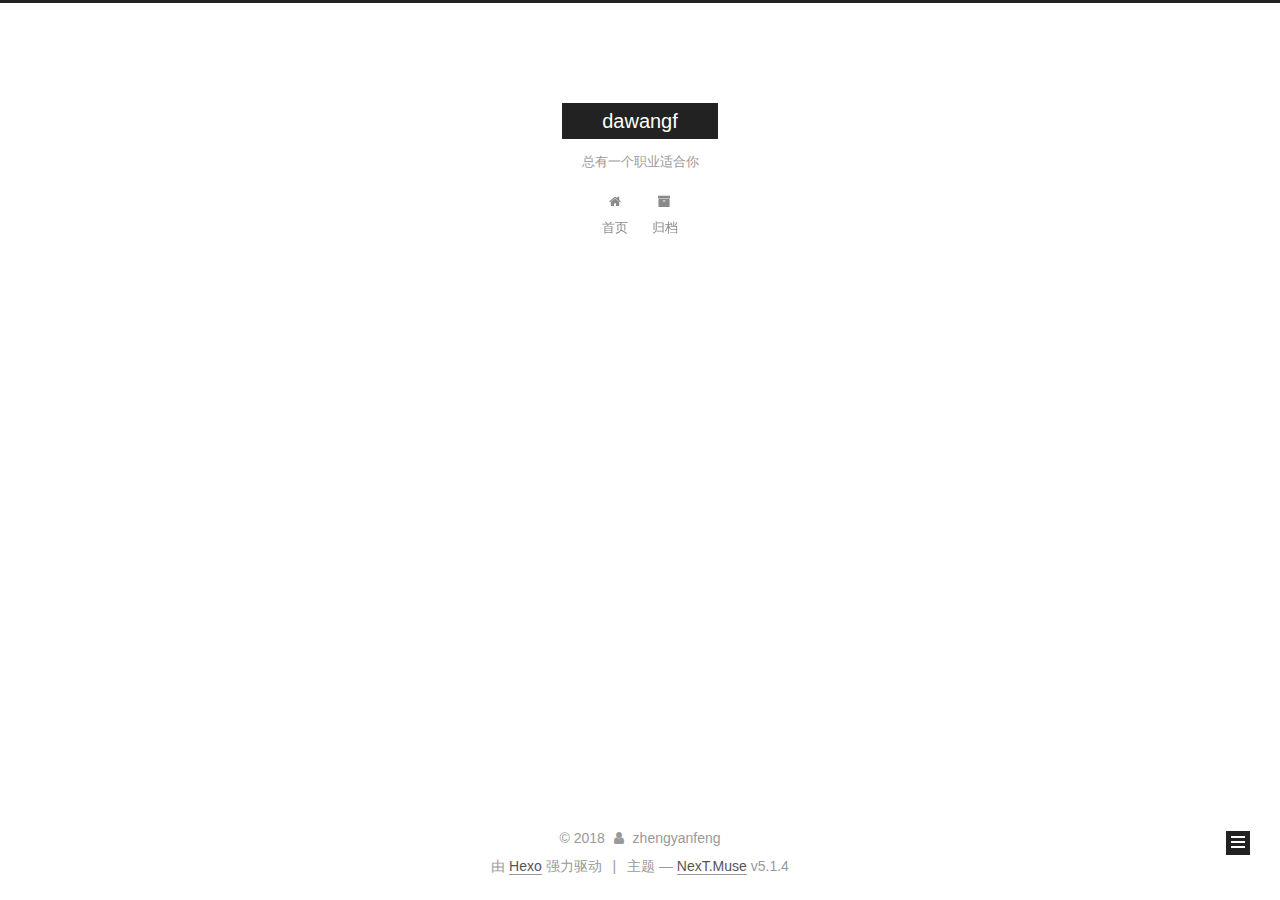
==== index.html @ aaf3fced "Site updated: 2018-02-04 00:00:07" ====
<!DOCTYPE html>



  


<html class="theme-next muse use-motion" lang="zh-Hans">
<head>
  <meta charset="UTF-8"/>
<meta http-equiv="X-UA-Compatible" content="IE=edge" />
<meta name="viewport" content="width=device-width, initial-scale=1, maximum-scale=1"/>
<meta name="theme-color" content="#222">









<meta http-equiv="Cache-Control" content="no-transform" />
<meta http-equiv="Cache-Control" content="no-siteapp" />
















  
  
  <link href="/lib/fancybox/source/jquery.fancybox.css?v=2.1.5" rel="stylesheet" type="text/css" />







<link href="/lib/font-awesome/css/font-awesome.min.css?v=4.6.2" rel="stylesheet" type="text/css" />

<link href="/css/main.css?v=5.1.4" rel="stylesheet" type="text/css" />


  <link rel="apple-touch-icon" sizes="180x180" href="/images/apple-touch-icon-next.png?v=5.1.4">


  <link rel="icon" type="image/png" sizes="32x32" href="/images/favicon-32x32-next.png?v=5.1.4">


  <link rel="icon" type="image/png" sizes="16x16" href="/images/favicon-16x16-next.png?v=5.1.4">


  <link rel="mask-icon" href="/images/logo.svg?v=5.1.4" color="#222">





  <meta name="keywords" content="大王博客, NexT" />










<meta name="description" content="技术和生活，密不可分">
<meta property="og:type" content="website">
<meta property="og:title" content="dawangf">
<meta property="og:url" content="http://yoursite.com/index.html">
<meta property="og:site_name" content="dawangf">
<meta property="og:description" content="技术和生活，密不可分">
<meta property="og:locale" content="zh-Hans">
<meta name="twitter:card" content="summary">
<meta name="twitter:title" content="dawangf">
<meta name="twitter:description" content="技术和生活，密不可分">



<script type="text/javascript" id="hexo.configurations">
  var NexT = window.NexT || {};
  var CONFIG = {
    root: '/',
    scheme: 'Muse',
    version: '5.1.4',
    sidebar: {"position":"left","display":"post","offset":12,"b2t":false,"scrollpercent":false,"onmobile":false},
    fancybox: true,
    tabs: true,
    motion: {"enable":true,"async":false,"transition":{"post_block":"fadeIn","post_header":"slideDownIn","post_body":"slideDownIn","coll_header":"slideLeftIn","sidebar":"slideUpIn"}},
    duoshuo: {
      userId: '0',
      author: '博主'
    },
    algolia: {
      applicationID: '',
      apiKey: '',
      indexName: '',
      hits: {"per_page":10},
      labels: {"input_placeholder":"Search for Posts","hits_empty":"We didn't find any results for the search: ${query}","hits_stats":"${hits} results found in ${time} ms"}
    }
  };
</script>



  <link rel="canonical" href="http://yoursite.com/"/>





  <title>dawangf</title>
  








</head>

<body itemscope itemtype="http://schema.org/WebPage" lang="zh-Hans">

  
  
    
  

  <div class="container sidebar-position-left 
  page-home">
    <div class="headband"></div>

    <header id="header" class="header" itemscope itemtype="http://schema.org/WPHeader">
      <div class="header-inner"><div class="site-brand-wrapper">
  <div class="site-meta ">
    

    <div class="custom-logo-site-title">
      <a href="/"  class="brand" rel="start">
        <span class="logo-line-before"><i></i></span>
        <span class="site-title">dawangf</span>
        <span class="logo-line-after"><i></i></span>
      </a>
    </div>
      
        <p class="site-subtitle">总有一个职业适合你</p>
      
  </div>

  <div class="site-nav-toggle">
    <button>
      <span class="btn-bar"></span>
      <span class="btn-bar"></span>
      <span class="btn-bar"></span>
    </button>
  </div>
</div>

<nav class="site-nav">
  

  
    <ul id="menu" class="menu">
      
        
        <li class="menu-item menu-item-home">
          <a href="/" rel="section">
            
              <i class="menu-item-icon fa fa-fw fa-home"></i> <br />
            
            首页
          </a>
        </li>
      
        
        <li class="menu-item menu-item-archives">
          <a href="/archives/" rel="section">
            
              <i class="menu-item-icon fa fa-fw fa-archive"></i> <br />
            
            归档
          </a>
        </li>
      

      
    </ul>
  

  
</nav>



 </div>
    </header>

    <main id="main" class="main">
      <div class="main-inner">
        <div class="content-wrap">
          <div id="content" class="content">
            
  <section id="posts" class="posts-expand">
    
      

  

  
  
  

  <article class="post post-type-normal" itemscope itemtype="http://schema.org/Article">
  
  
  
  <div class="post-block">
    <link itemprop="mainEntityOfPage" href="http://yoursite.com/2018/02/03/first/">

    <span hidden itemprop="author" itemscope itemtype="http://schema.org/Person">
      <meta itemprop="name" content="zhengyanfeng">
      <meta itemprop="description" content="">
      <meta itemprop="image" content="/images/avatar.gif">
    </span>

    <span hidden itemprop="publisher" itemscope itemtype="http://schema.org/Organization">
      <meta itemprop="name" content="dawangf">
    </span>

    
      <header class="post-header">

        
        
          <h1 class="post-title" itemprop="name headline">
                
                <a class="post-title-link" href="/2018/02/03/first/" itemprop="url">first</a></h1>
        

        <div class="post-meta">
          <span class="post-time">
            
              <span class="post-meta-item-icon">
                <i class="fa fa-calendar-o"></i>
              </span>
              
                <span class="post-meta-item-text">发表于</span>
              
              <time title="创建于" itemprop="dateCreated datePublished" datetime="2018-02-03T23:51:57+08:00">
                2018-02-03
              </time>
            

            

            
          </span>

          

          
            
          

          
          

          

          

          

        </div>
      </header>
    

    
    
    
    <div class="post-body" itemprop="articleBody">

      
      

      
        
          
            <p>####我的第一篇文章</p>
<p>##这是一个好的开始，今天终于搭建完成了hexo</p>

          
        
      
    </div>
    
    
    

    

    

    

    <footer class="post-footer">
      

      

      

      
      
        <div class="post-eof"></div>
      
    </footer>
  </div>
  
  
  
  </article>


    
  </section>

  


          </div>
          


          

        </div>
        
          
  
  <div class="sidebar-toggle">
    <div class="sidebar-toggle-line-wrap">
      <span class="sidebar-toggle-line sidebar-toggle-line-first"></span>
      <span class="sidebar-toggle-line sidebar-toggle-line-middle"></span>
      <span class="sidebar-toggle-line sidebar-toggle-line-last"></span>
    </div>
  </div>

  <aside id="sidebar" class="sidebar">
    
    <div class="sidebar-inner">

      

      

      <section class="site-overview-wrap sidebar-panel sidebar-panel-active">
        <div class="site-overview">
          <div class="site-author motion-element" itemprop="author" itemscope itemtype="http://schema.org/Person">
            
              <p class="site-author-name" itemprop="name">zhengyanfeng</p>
              <p class="site-description motion-element" itemprop="description">技术和生活，密不可分</p>
          </div>

          <nav class="site-state motion-element">

            
              <div class="site-state-item site-state-posts">
              
                <a href="/archives/">
              
                  <span class="site-state-item-count">1</span>
                  <span class="site-state-item-name">日志</span>
                </a>
              </div>
            

            

            

          </nav>

          

          

          
          

          
          

          

        </div>
      </section>

      

      

    </div>
  </aside>


        
      </div>
    </main>

    <footer id="footer" class="footer">
      <div class="footer-inner">
        <div class="copyright">&copy; <span itemprop="copyrightYear">2018</span>
  <span class="with-love">
    <i class="fa fa-user"></i>
  </span>
  <span class="author" itemprop="copyrightHolder">zhengyanfeng</span>

  
</div>


  <div class="powered-by">由 <a class="theme-link" target="_blank" href="https://hexo.io">Hexo</a> 强力驱动</div>



  <span class="post-meta-divider">|</span>



  <div class="theme-info">主题 &mdash; <a class="theme-link" target="_blank" href="https://github.com/iissnan/hexo-theme-next">NexT.Muse</a> v5.1.4</div>




        







        
      </div>
    </footer>

    
      <div class="back-to-top">
        <i class="fa fa-arrow-up"></i>
        
      </div>
    

    

  </div>

  

<script type="text/javascript">
  if (Object.prototype.toString.call(window.Promise) !== '[object Function]') {
    window.Promise = null;
  }
</script>









  












  
  
    <script type="text/javascript" src="/lib/jquery/index.js?v=2.1.3"></script>
  

  
  
    <script type="text/javascript" src="/lib/fastclick/lib/fastclick.min.js?v=1.0.6"></script>
  

  
  
    <script type="text/javascript" src="/lib/jquery_lazyload/jquery.lazyload.js?v=1.9.7"></script>
  

  
  
    <script type="text/javascript" src="/lib/velocity/velocity.min.js?v=1.2.1"></script>
  

  
  
    <script type="text/javascript" src="/lib/velocity/velocity.ui.min.js?v=1.2.1"></script>
  

  
  
    <script type="text/javascript" src="/lib/fancybox/source/jquery.fancybox.pack.js?v=2.1.5"></script>
  


  


  <script type="text/javascript" src="/js/src/utils.js?v=5.1.4"></script>

  <script type="text/javascript" src="/js/src/motion.js?v=5.1.4"></script>



  
  

  

  


  <script type="text/javascript" src="/js/src/bootstrap.js?v=5.1.4"></script>



  


  




	





  





  












  





  

  

  

  
  

  

  

  

</body>
</html>
---- css/main.css ----
/* normalize.css v3.0.2 | MIT License | git.io/normalize */
html {
  font-family: sans-serif; /* 1 */
  -ms-text-size-adjust: 100%; /* 2 */
  -webkit-text-size-adjust: 100%; /* 2 */
}
body {
  margin: 0;
}
article,
aside,
details,
figcaption,
figure,
footer,
header,
hgroup,
main,
menu,
nav,
section,
summary {
  display: block;
}
audio,
canvas,
progress,
video {
  display: inline-block; /* 1 */
  vertical-align: baseline; /* 2 */
}
audio:not([controls]) {
  display: none;
  height: 0;
}
[hidden],
template {
  display: none;
}
a {
  background-color: transparent;
}
a:active,
a:hover {
  outline: 0;
}
abbr[title] {
  border-bottom: 1px dotted;
}
b,
strong {
  font-weight: bold;
}
dfn {
  font-style: italic;
}
h1 {
  font-size: 2em;
  margin: 0.67em 0;
}
mark {
  background: #ff0;
  color: #000;
}
small {
  font-size: 80%;
}
sub,
sup {
  font-size: 75%;
  line-height: 0;
  position: relative;
  vertical-align: baseline;
}
sup {
  top: -0.5em;
}
sub {
  bottom: -0.25em;
}
img {
  border: 0;
}
svg:not(:root) {
  overflow: hidden;
}
figure {
  margin: 1em 40px;
}
hr {
  -moz-box-sizing: content-box;
  box-sizing: content-box;
  height: 0;
}
pre {
  overflow: auto;
}
code,
kbd,
pre,
samp {
  font-family: monospace, monospace;
  font-size: 1em;
}
button,
input,
optgroup,
select,
textarea {
  color: inherit; /* 1 */
  font: inherit; /* 2 */
  margin: 0; /* 3 */
}
button {
  overflow: visible;
}
button,
select {
  text-transform: none;
}
button,
html input[type="button"],
input[type="reset"],
input[type="submit"] {
  -webkit-appearance: button; /* 2 */
  cursor: pointer; /* 3 */
}
button[disabled],
html input[disabled] {
  cursor: default;
}
button::-moz-focus-inner,
input::-moz-focus-inner {
  border: 0;
  padding: 0;
}
input {
  line-height: normal;
}
input[type="checkbox"],
input[type="radio"] {
  box-sizing: border-box; /* 1 */
  padding: 0; /* 2 */
}
input[type="number"]::-webkit-inner-spin-button,
input[type="number"]::-webkit-outer-spin-button {
  height: auto;
}
input[type="search"] {
  -webkit-appearance: textfield; /* 1 */
  -moz-box-sizing: content-box;
  -webkit-box-sizing: content-box; /* 2 */
  box-sizing: content-box;
}
input[type="search"]::-webkit-search-cancel-button,
input[type="search"]::-webkit-search-decoration {
  -webkit-appearance: none;
}
fieldset {
  border: 1px solid #c0c0c0;
  margin: 0 2px;
  padding: 0.35em 0.625em 0.75em;
}
legend {
  border: 0; /* 1 */
  padding: 0; /* 2 */
}
textarea {
  overflow: auto;
}
optgroup {
  font-weight: bold;
}
table {
  border-collapse: collapse;
  border-spacing: 0;
}
td,
th {
  padding: 0;
}
::selection {
  background: #262a30;
  color: #fff;
}
body {
  position: relative;
  font-family: 'Lato', "PingFang SC", "Microsoft YaHei", sans-serif;
  font-size: 14px;
  line-height: 2;
  color: #555;
  background: #fff;
}
@media (max-width: 767px) {
  body {
    padding-right: 0 !important;
  }
}
@media (min-width: 768px) and (max-width: 991px) {
  body {
    padding-right: 0 !important;
  }
}
@media (min-width: 1600px) {
  body {
    font-size: 16px;
  }
}
h1,
h2,
h3,
h4,
h5,
h6 {
  margin: 0;
  padding: 0;
  font-weight: bold;
  line-height: 1.5;
  font-family: 'Lato', "PingFang SC", "Microsoft YaHei", sans-serif;
}
h2,
h3,
h4,
h5,
h6 {
  margin: 20px 0 15px;
}
h1 {
  font-size: 22px;
}
@media (max-width: 767px) {
  h1 {
    font-size: 18px;
  }
}
h2 {
  font-size: 20px;
}
@media (max-width: 767px) {
  h2 {
    font-size: 16px;
  }
}
h3 {
  font-size: 18px;
}
@media (max-width: 767px) {
  h3 {
    font-size: 14px;
  }
}
h4 {
  font-size: 16px;
}
@media (max-width: 767px) {
  h4 {
    font-size: 12px;
  }
}
h5 {
  font-size: 14px;
}
@media (max-width: 767px) {
  h5 {
    font-size: 10px;
  }
}
h6 {
  font-size: 12px;
}
@media (max-width: 767px) {
  h6 {
    font-size: 8px;
  }
}
p {
  margin: 0 0 20px 0;
}
a {
  color: #555;
  text-decoration: none;
  outline: none;
  border-bottom: 1px solid #999;
  word-wrap: break-word;
}
a:hover {
  color: #222;
  border-bottom-color: #222;
}
blockquote {
  margin: 0;
  padding: 0;
}
img {
  display: block;
  margin: auto;
  max-width: 100%;
  height: auto;
}
hr {
  margin: 40px 0;
  height: 3px;
  border: none;
  background-color: #ddd;
  background-image: repeating-linear-gradient(-45deg, #fff, #fff 4px, transparent 4px, transparent 8px);
}
blockquote {
  padding: 0 15px;
  color: #666;
  border-left: 4px solid #ddd;
}
blockquote cite::before {
  content: "-";
  padding: 0 5px;
}
dt {
  font-weight: 700;
}
dd {
  margin: 0;
  padding: 0;
}
kbd {
  border: 1px solid #ccc;
  border-radius: 0.2em;
  box-shadow: 0.1em 0.1em 0.2em rgba(0,0,0,0.1);
  background-color: #f9f9f9;
  font-family: inherit;
  background-image: -webkit-linear-gradient(top, #eee, #fff, #eee);
  padding: 0.1em 0.3em;
  white-space: nowrap;
}
.text-left {
  text-align: left;
}
.text-center {
  text-align: center;
}
.text-right {
  text-align: right;
}
.text-justify {
  text-align: justify;
}
.text-nowrap {
  white-space: nowrap;
}
.text-lowercase {
  text-transform: lowercase;
}
.text-uppercase {
  text-transform: uppercase;
}
.text-capitalize {
  text-transform: capitalize;
}
.center-block {
  display: block;
  margin-left: auto;
  margin-right: auto;
}
.clearfix:before,
.clearfix:after {
  content: " ";
  display: table;
}
.clearfix:after {
  clear: both;
}
.pullquote {
  width: 45%;
}
.pullquote.left {
  float: left;
  margin-left: 5px;
  margin-right: 10px;
}
.pullquote.right {
  float: right;
  margin-left: 10px;
  margin-right: 5px;
}
.affix.affix.affix {
  position: fixed;
}
.translation {
  margin-top: -20px;
  font-size: 14px;
  color: #999;
}
.scrollbar-measure {
  width: 100px;
  height: 100px;
  overflow: scroll;
  position: absolute;
  top: -9999px;
}
.use-motion .motion-element {
  opacity: 0;
}
table {
  margin: 20px 0;
  width: 100%;
  border-collapse: collapse;
  border-spacing: 0;
  border: 1px solid #ddd;
  font-size: 14px;
  table-layout: fixed;
  word-wrap: break-all;
}
table>tbody>tr:nth-of-type(odd) {
  background-color: #f9f9f9;
}
table>tbody>tr:hover {
  background-color: #f5f5f5;
}
caption,
th,
td {
  padding: 8px;
  text-align: left;
  vertical-align: middle;
  font-weight: normal;
}
th,
td {
  border-bottom: 3px solid #ddd;
  border-right: 1px solid #eee;
}
th {
  padding-bottom: 10px;
  font-weight: 700;
}
td {
  border-bottom-width: 1px;
}
html,
body {
  height: 100%;
}
.container {
  position: relative;
  min-height: 100%;
}
.header-inner {
  margin: 0 auto;
  padding: 100px 0 70px;
  width: 700px;
}
@media (min-width: 1600px) {
  .container .header-inner {
    width: 900px;
  }
}
.main {
  padding-bottom: 150px;
}
.main-inner {
  margin: 0 auto;
  width: 700px;
}
@media (min-width: 1600px) {
  .container .main-inner {
    width: 900px;
  }
}
.footer {
  position: absolute;
  left: 0;
  bottom: 0;
  width: 100%;
  min-height: 50px;
}
.footer-inner {
  box-sizing: border-box;
  margin: 20px auto;
  width: 700px;
}
@media (min-width: 1600px) {
  .container .footer-inner {
    width: 900px;
  }
}
pre,
.highlight {
  overflow: auto;
  margin: 20px 0;
  padding: 0;
  font-size: 13px;
  color: #4d4d4c;
  background: #f7f7f7;
  line-height: 1.6;
}
pre,
code {
  font-family: consolas, Menlo, "PingFang SC", "Microsoft YaHei", monospace;
}
code {
  padding: 2px 4px;
  word-wrap: break-word;
  color: #555;
  background: #eee;
  border-radius: 3px;
  font-size: 13px;
}
pre {
  padding: 10px;
}
pre code {
  padding: 0;
  color: #4d4d4c;
  background: none;
  text-shadow: none;
}
.highlight {
  border-radius: 1px;
}
.highlight pre {
  border: none;
  margin: 0;
  padding: 10px 0;
}
.highlight table {
  margin: 0;
  width: auto;
  border: none;
}
.highlight td {
  border: none;
  padding: 0;
}
.highlight figcaption {
  font-size: 1em;
  color: #4d4d4c;
  line-height: 1em;
  margin-bottom: 1em;
}
.highlight figcaption:before,
.highlight figcaption:after {
  content: " ";
  display: table;
}
.highlight figcaption:after {
  clear: both;
}
.highlight figcaption a {
  float: right;
  color: #4d4d4c;
}
.highlight figcaption a:hover {
  border-bottom-color: #4d4d4c;
}
.highlight .gutter pre {
  padding-left: 10px;
  padding-right: 10px;
  color: #869194;
  text-align: right;
  background-color: #eff2f3;
}
.highlight .code pre {
  width: 100%;
  padding-left: 10px;
  padding-right: 10px;
  background-color: #f7f7f7;
}
.highlight .line {
  height: 20px;
}
.gutter {
  -webkit-user-select: none;
  -moz-user-select: none;
  -ms-user-select: none;
  user-select: none;
}
.gist table {
  width: auto;
}
.gist table td {
  border: none;
}
pre .deletion {
  background: #fdd;
}
pre .addition {
  background: #dfd;
}
pre .meta {
  color: #8959a8;
}
pre .comment {
  color: #8e908c;
}
pre .variable,
pre .attribute,
pre .tag,
pre .regexp,
pre .ruby .constant,
pre .xml .tag .title,
pre .xml .pi,
pre .xml .doctype,
pre .html .doctype,
pre .css .id,
pre .css .class,
pre .css .pseudo {
  color: #c82829;
}
pre .number,
pre .preprocessor,
pre .built_in,
pre .literal,
pre .params,
pre .constant,
pre .command {
  color: #f5871f;
}
pre .ruby .class .title,
pre .css .rules .attribute,
pre .string,
pre .value,
pre .inheritance,
pre .header,
pre .ruby .symbol,
pre .xml .cdata,
pre .special,
pre .number,
pre .formula {
  color: #718c00;
}
pre .title,
pre .css .hexcolor {
  color: #3e999f;
}
pre .function,
pre .python .decorator,
pre .python .title,
pre .ruby .function .title,
pre .ruby .title .keyword,
pre .perl .sub,
pre .javascript .title,
pre .coffeescript .title {
  color: #4271ae;
}
pre .keyword,
pre .javascript .function {
  color: #8959a8;
}
.full-image.full-image.full-image.full-image {
  border: none;
  max-width: 100%;
  width: auto;
  margin: 20px auto 25px;
}
@media (min-width: 992px) {
  .full-image.full-image.full-image.full-image {
    max-width: none;
    width: 110%;
    margin: 25px -5%;
  }
}
.blockquote-center,
.page-home .post-type-quote blockquote,
.page-post-detail .post-type-quote blockquote {
  position: relative;
  margin: 40px 0;
  padding: 0;
  border-left: none;
  text-align: center;
}
.blockquote-center::before,
.page-home .post-type-quote blockquote::before,
.page-post-detail .post-type-quote blockquote::before,
.blockquote-center::after,
.page-home .post-type-quote blockquote::after,
.page-post-detail .post-type-quote blockquote::after {
  position: absolute;
  content: ' ';
  display: block;
  width: 100%;
  height: 24px;
  opacity: 0.2;
  background-repeat: no-repeat;
  background-position: 0 -6px;
  background-size: 22px 22px;
}
.blockquote-center::before,
.page-home .post-type-quote blockquote::before,
.page-post-detail .post-type-quote blockquote::before {
  top: -20px;
  background-image: url("../images/quote-l.svg");
  border-top: 1px solid #ccc;
}
.blockquote-center::after,
.page-home .post-type-quote blockquote::after,
.page-post-detail .post-type-quote blockquote::after {
  bottom: -20px;
  background-image: url("../images/quote-r.svg");
  border-bottom: 1px solid #ccc;
  background-position: 100% 8px;
}
.blockquote-center p,
.page-home .post-type-quote blockquote p,
.page-post-detail .post-type-quote blockquote p,
.blockquote-center div,
.page-home .post-type-quote blockquote div,
.page-post-detail .post-type-quote blockquote div {
  text-align: center;
}
.post .post-body .group-picture img {
  box-sizing: border-box;
  padding: 0 3px;
  border: none;
}
.post .group-picture-row {
  overflow: hidden;
  margin-top: 6px;
}
.post .group-picture-row:first-child {
  margin-top: 0;
}
.post .group-picture-column {
  float: left;
}
.page-post-detail .post-body .group-picture-column {
  float: none;
  margin-top: 10px;
  width: auto !important;
}
.page-post-detail .post-body .group-picture-column img {
  margin: 0 auto;
}
.page-archive .group-picture-container {
  overflow: hidden;
}
.page-archive .group-picture-row {
  float: left;
}
.page-archive .group-picture-row:first-child {
  margin-top: 6px;
}
.page-archive .group-picture-column {
  max-width: 150px;
  max-height: 150px;
}
.post-body .note {
  position: relative;
  padding: 15px;
  margin-bottom: 20px;
  border: 1px solid #eee;
  border-left-width: 5px;
  border-radius: 3px;
}
.post-body .note h2,
.post-body .note h3,
.post-body .note h4,
.post-body .note h5,
.post-body .note h6 {
  margin-top: 0;
  margin-bottom: 0;
  border-bottom: initial;
  padding-top: 0 !important;
}
.post-body .note p:first-child,
.post-body .note ul:first-child,
.post-body .note ol:first-child,
.post-body .note table:first-child,
.post-body .note pre:first-child,
.post-body .note blockquote:first-child {
  margin-top: 0;
}
.post-body .note p:last-child,
.post-body .note ul:last-child,
.post-body .note ol:last-child,
.post-body .note table:last-child,
.post-body .note pre:last-child,
.post-body .note blockquote:last-child {
  margin-bottom: 0;
}
.post-body .note.default {
  border-left-color: #777;
}
.post-body .note.default h2,
.post-body .note.default h3,
.post-body .note.default h4,
.post-body .note.default h5,
.post-body .note.default h6 {
  color: #777;
}
.post-body .note.primary {
  border-left-color: #6f42c1;
}
.post-body .note.primary h2,
.post-body .note.primary h3,
.post-body .note.primary h4,
.post-body .note.primary h5,
.post-body .note.primary h6 {
  color: #6f42c1;
}
.post-body .note.info {
  border-left-color: #428bca;
}
.post-body .note.info h2,
.post-body .note.info h3,
.post-body .note.info h4,
.post-body .note.info h5,
.post-body .note.info h6 {
  color: #428bca;
}
.post-body .note.success {
  border-left-color: #5cb85c;
}
.post-body .note.success h2,
.post-body .note.success h3,
.post-body .note.success h4,
.post-body .note.success h5,
.post-body .note.success h6 {
  color: #5cb85c;
}
.post-body .note.warning {
  border-left-color: #f0ad4e;
}
.post-body .note.warning h2,
.post-body .note.warning h3,
.post-body .note.warning h4,
.post-body .note.warning h5,
.post-body .note.warning h6 {
  color: #f0ad4e;
}
.post-body .note.danger {
  border-left-color: #d9534f;
}
.post-body .note.danger h2,
.post-body .note.danger h3,
.post-body .note.danger h4,
.post-body .note.danger h5,
.post-body .note.danger h6 {
  color: #d9534f;
}
.post-body .label {
  display: inline;
  padding: 0 2px;
  white-space: nowrap;
}
.post-body .label.default {
  background-color: #f0f0f0;
}
.post-body .label.primary {
  background-color: #efe6f7;
}
.post-body .label.info {
  background-color: #e5f2f8;
}
.post-body .label.success {
  background-color: #e7f4e9;
}
.post-body .label.warning {
  background-color: #fcf6e1;
}
.post-body .label.danger {
  background-color: #fae8eb;
}
.post-body .tabs {
  position: relative;
  display: block;
  margin-bottom: 20px;
  padding-top: 10px;
}
.post-body .tabs ul.nav-tabs {
  margin: 0;
  padding: 0;
  display: flex;
  margin-bottom: -1px;
}
@media (max-width: 413px) {
  .post-body .tabs ul.nav-tabs {
    display: block;
    margin-bottom: 5px;
  }
}
.post-body .tabs ul.nav-tabs li.tab {
  list-style-type: none !important;
  margin: 0 0.25em 0 0;
  border-top: 3px solid transparent;
  border-left: 1px solid transparent;
  border-right: 1px solid transparent;
}
@media (max-width: 413px) {
  .post-body .tabs ul.nav-tabs li.tab {
    margin: initial;
    border-top: 1px solid transparent;
    border-left: 3px solid transparent;
    border-right: 1px solid transparent;
    border-bottom: 1px solid transparent;
  }
}
.post-body .tabs ul.nav-tabs li.tab a {
  outline: 0;
  border-bottom: initial;
  display: block;
  line-height: 1.8em;
  padding: 0.25em 0.75em;
  transition-duration: 0.2s;
  transition-timing-function: ease-out;
  transition-delay: 0s;
}
.post-body .tabs ul.nav-tabs li.tab a i {
  width: 1.285714285714286em;
}
.post-body .tabs ul.nav-tabs li.tab.active {
  border-top: 3px solid #fc6423;
  border-left: 1px solid #ddd;
  border-right: 1px solid #ddd;
  background-color: #fff;
}
@media (max-width: 413px) {
  .post-body .tabs ul.nav-tabs li.tab.active {
    border-top: 1px solid #ddd;
    border-left: 3px solid #fc6423;
    border-right: 1px solid #ddd;
    border-bottom: 1px solid #ddd;
  }
}
.post-body .tabs ul.nav-tabs li.tab.active a {
  cursor: default;
  color: #555;
}
.post-body .tabs .tab-content {
  background-color: #fff;
}
.post-body .tabs .tab-content .tab-pane {
  border: 1px solid #ddd;
  padding: 20px 20px 0 20px;
}
.post-body .tabs .tab-content .tab-pane:not(.active) {
  display: none !important;
}
.post-body .tabs .tab-content .tab-pane.active {
  display: block !important;
}
.btn {
  display: inline-block;
  padding: 0 20px;
  font-size: 14px;
  color: #fff;
  background: #222;
  border: 2px solid #222;
  text-decoration: none;
  border-radius: 0;
  transition-property: background-color;
  transition-duration: 0.2s;
  transition-timing-function: ease-in-out;
  transition-delay: 0s;
  line-height: 2;
}
.btn:hover {
  border-color: #222;
  color: #222;
  background: #fff;
}
.btn +.btn {
  margin: 0 0 8px 8px;
}
.btn .fa-fw {
  width: 1.285714285714286em;
  text-align: left;
}
.btn-bar {
  display: block;
  width: 22px;
  height: 2px;
  background: #555;
  border-radius: 1px;
}
.btn-bar+.btn-bar {
  margin-top: 4px;
}
.pagination {
  margin: 120px 0 40px;
  text-align: center;
  border-top: 1px solid #eee;
}
.page-number-basic,
.pagination .prev,
.pagination .next,
.pagination .page-number,
.pagination .space {
  display: inline-block;
  position: relative;
  top: -1px;
  margin: 0 10px;
  padding: 0 11px;
}
@media (max-width: 767px) {
  .page-number-basic,
  .pagination .prev,
  .pagination .next,
  .pagination .page-number,
  .pagination .space {
    margin: 0 5px;
  }
}
.pagination .prev,
.pagination .next,
.pagination .page-number {
  border-bottom: 0;
  border-top: 1px solid #eee;
  transition-property: border-color;
  transition-duration: 0.2s;
  transition-timing-function: ease-in-out;
  transition-delay: 0s;
}
.pagination .prev:hover,
.pagination .next:hover,
.pagination .page-number:hover {
  border-top-color: #222;
}
.pagination .space {
  padding: 0;
  margin: 0;
}
.pagination .prev {
  margin-left: 0;
}
.pagination .next {
  margin-right: 0;
}
.pagination .page-number.current {
  color: #fff;
  background: #ccc;
  border-top-color: #ccc;
}
@media (max-width: 767px) {
  .pagination {
    border-top: none;
  }
  .pagination .prev,
  .pagination .next,
  .pagination .page-number {
    margin-bottom: 10px;
    border-top: 0;
    border-bottom: 1px solid #eee;
    padding: 0 10px;
  }
  .pagination .prev:hover,
  .pagination .next:hover,
  .pagination .page-number:hover {
    border-bottom-color: #222;
  }
}
.comments {
  margin: 60px 20px 0;
}
.tag-cloud {
  text-align: center;
}
.tag-cloud a {
  display: inline-block;
  margin: 10px;
}
.back-to-top {
  box-sizing: border-box;
  position: fixed;
  bottom: -100px;
  right: 30px;
  z-index: 1050;
  padding: 0 6px;
  width: 24px;
  background: #222;
  font-size: 12px;
  opacity: 1;
  color: #fff;
  cursor: pointer;
  text-align: center;
  -webkit-transform: translateZ(0);
  transition-property: bottom;
  transition-duration: 0.2s;
  transition-timing-function: ease-in-out;
  transition-delay: 0s;
}
@media (min-width: 768px) and (max-width: 991px) {
  .back-to-top {
    display: none !important;
  }
}
@media (max-width: 767px) {
  .back-to-top {
    display: none !important;
  }
}
.back-to-top.back-to-top-on {
  bottom: 19px;
}
.header {
  background: transparent;
}
.header-inner {
  position: relative;
}
.headband {
  height: 3px;
  background: #222;
}
.site-meta {
  margin: 0;
  text-align: center;
}
@media (max-width: 767px) {
  .site-meta {
    text-align: center;
  }
}
.brand {
  position: relative;
  display: inline-block;
  padding: 0 40px;
  color: #fff;
  background: #222;
  border-bottom: none;
}
.brand:hover {
  color: #fff;
}
.logo {
  display: inline-block;
  margin-right: 5px;
  line-height: 36px;
  vertical-align: top;
}
.site-title {
  display: inline-block;
  vertical-align: top;
  line-height: 36px;
  font-size: 20px;
  font-weight: normal;
  font-family: 'Lato', "PingFang SC", "Microsoft YaHei", sans-serif;
}
.site-subtitle {
  margin-top: 10px;
  font-size: 13px;
  color: #999;
}
.use-motion .brand {
  opacity: 0;
}
.use-motion .logo,
.use-motion .site-title,
.use-motion .site-subtitle {
  opacity: 0;
  position: relative;
  top: -10px;
}
.site-nav-toggle {
  display: none;
  position: absolute;
  top: 10px;
  left: 10px;
}
@media (max-width: 767px) {
  .site-nav-toggle {
    display: block;
  }
}
.site-nav-toggle button {
  margin-top: 2px;
  padding: 9px 10px;
  background: transparent;
  border: none;
}
@media (max-width: 767px) {
  .site-nav {
    display: none;
    margin: 0 -10px;
    padding: 0 10px;
    clear: both;
    border-top: 1px solid #ddd;
  }
}
@media (min-width: 768px) and (max-width: 991px) {
  .site-nav {
    display: block !important;
  }
}
@media (min-width: 992px) {
  .site-nav {
    display: block !important;
  }
}
.menu {
  margin-top: 20px;
  padding-left: 0;
  text-align: center;
}
.menu .menu-item {
  display: inline-block;
  margin: 0 10px;
  list-style: none;
}
@media screen and (max-width: 767px) {
  .menu .menu-item {
    margin-top: 10px;
  }
}
.menu .menu-item a {
  display: block;
  font-size: 13px;
  line-height: inherit;
  border-bottom: 1px solid transparent;
  transition-property: border-color;
  transition-duration: 0.2s;
  transition-timing-function: ease-in-out;
  transition-delay: 0s;
}
.menu .menu-item a:hover {
  border-bottom-color: #222;
}
.menu .menu-item .fa {
  margin-right: 5px;
}
.use-motion .menu-item {
  opacity: 0;
}
.post-body {
  font-family: 'Lato', "PingFang SC", "Microsoft YaHei", sans-serif;
}
@media (max-width: 767px) {
  .post-body {
    word-break: break-word;
  }
}
.post-body .fancybox img {
  display: block !important;
  margin: 0 auto;
  cursor: pointer;
  cursor: zoom-in;
  cursor: -webkit-zoom-in;
}
.post-body .image-caption,
.post-body .figure .caption {
  margin: -20px auto 15px;
  text-align: center;
  font-size: 14px;
  color: #999;
  font-weight: bold;
  line-height: 1;
}
.post-sticky-flag {
  display: inline-block;
  font-size: 16px;
  -ms-transform: rotate(30deg);
  -webkit-transform: rotate(30deg);
  -moz-transform: rotate(30deg);
  -ms-transform: rotate(30deg);
  -o-transform: rotate(30deg);
  transform: rotate(30deg);
}
.use-motion .post-block,
.use-motion .pagination,
.use-motion .comments {
  opacity: 0;
}
.use-motion .post-header {
  opacity: 0;
}
.use-motion .post-body {
  opacity: 0;
}
.use-motion .collection-title {
  opacity: 0;
}
.posts-expand {
  padding-top: 40px;
}
@media (max-width: 767px) {
  .posts-expand {
    margin: 0 20px;
  }
  .post-body pre .gutter pre {
    padding-right: 10px;
  }
  .post-body .highlight {
    margin-left: 0px;
    margin-right: 0px;
    padding: 0;
  }
  .post-body .highlight .gutter pre {
    padding-right: 10px;
  }
}
@media (min-width: 992px) {
  .posts-expand .post-body {
    text-align: justify;
  }
}
.posts-expand .post-body h2,
.posts-expand .post-body h3,
.posts-expand .post-body h4,
.posts-expand .post-body h5,
.posts-expand .post-body h6 {
  padding-top: 10px;
}
.posts-expand .post-body h2 .header-anchor,
.posts-expand .post-body h3 .header-anchor,
.posts-expand .post-body h4 .header-anchor,
.posts-expand .post-body h5 .header-anchor,
.posts-expand .post-body h6 .header-anchor {
  float: right;
  margin-left: 10px;
  color: #ccc;
  border-bottom-style: none;
  visibility: hidden;
}
.posts-expand .post-body h2 .header-anchor:hover,
.posts-expand .post-body h3 .header-anchor:hover,
.posts-expand .post-body h4 .header-anchor:hover,
.posts-expand .post-body h5 .header-anchor:hover,
.posts-expand .post-body h6 .header-anchor:hover {
  color: inherit;
}
.posts-expand .post-body h2:hover .header-anchor,
.posts-expand .post-body h3:hover .header-anchor,
.posts-expand .post-body h4:hover .header-anchor,
.posts-expand .post-body h5:hover .header-anchor,
.posts-expand .post-body h6:hover .header-anchor {
  visibility: visible;
}
.posts-expand .post-body ul li {
  list-style: circle;
}
.posts-expand .post-body img {
  box-sizing: border-box;
  margin: auto;
  padding: 3px;
  border: 1px solid #ddd;
}
.posts-expand .post-body .fancybox img {
  margin: 0 auto 25px;
}
@media (max-width: 767px) {
  .posts-collapse {
    margin: 0 20px;
  }
  .posts-collapse .post-title,
  .posts-collapse .post-meta {
    display: block;
    width: auto;
    text-align: left;
  }
}
.posts-collapse {
  position: relative;
  z-index: 1010;
  margin-left: 55px;
}
.posts-collapse::after {
  content: " ";
  position: absolute;
  top: 20px;
  left: 0;
  margin-left: -2px;
  width: 4px;
  height: 100%;
  background: #f5f5f5;
  z-index: -1;
}
@media (max-width: 767px) {
  .posts-collapse {
    margin: 0 20px;
  }
}
.posts-collapse .collection-title {
  position: relative;
  margin: 60px 0;
}
.posts-collapse .collection-title h1,
.posts-collapse .collection-title h2 {
  margin-left: 20px;
}
.posts-collapse .collection-title small {
  color: #bbb;
  margin-left: 5px;
}
.posts-collapse .collection-title::before {
  content: " ";
  position: absolute;
  left: 0;
  top: 50%;
  margin-left: -4px;
  margin-top: -4px;
  width: 8px;
  height: 8px;
  background: #bbb;
  border-radius: 50%;
}
.posts-collapse .post {
  margin: 30px 0;
}
.posts-collapse .post-header {
  position: relative;
  transition-duration: 0.2s;
  transition-timing-function: ease-in-out;
  transition-delay: 0s;
  transition-property: border;
  border-bottom: 1px dashed #ccc;
}
.posts-collapse .post-header::before {
  content: " ";
  position: absolute;
  left: 0;
  top: 12px;
  width: 6px;
  height: 6px;
  margin-left: -4px;
  background: #bbb;
  border-radius: 50%;
  border: 1px solid #fff;
  transition-duration: 0.2s;
  transition-timing-function: ease-in-out;
  transition-delay: 0s;
  transition-property: background;
}
.posts-collapse .post-header:hover {
  border-bottom-color: #666;
}
.posts-collapse .post-header:hover::before {
  background: #222;
}
.posts-collapse .post-meta {
  position: absolute;
  font-size: 12px;
  left: 20px;
  top: 5px;
}
.posts-collapse .post-comments-count {
  display: none;
}
.posts-collapse .post-title {
  margin-left: 60px;
  font-size: 16px;
  font-weight: normal;
  line-height: inherit;
}
.posts-collapse .post-title::after {
  margin-left: 3px;
  opacity: 0.6;
}
.posts-collapse .post-title a {
  color: #666;
  border-bottom: none;
}
.page-home .post-type-quote .post-header,
.page-post-detail .post-type-quote .post-header,
.page-home .post-type-quote .post-tags,
.page-post-detail .post-type-quote .post-tags {
  display: none;
}
.posts-expand .post-title {
  text-align: center;
  word-break: break-word;
  font-weight: 400;
}
.posts-expand .post-title-link {
  display: inline-block;
  position: relative;
  color: #555;
  border-bottom: none;
  line-height: 1.2;
  vertical-align: top;
}
.posts-expand .post-title-link::before {
  content: "";
  position: absolute;
  width: 100%;
  height: 2px;
  bottom: 0;
  left: 0;
  background-color: #000;
  visibility: hidden;
  -webkit-transform: scaleX(0);
  -moz-transform: scaleX(0);
  -ms-transform: scaleX(0);
  -o-transform: scaleX(0);
  transform: scaleX(0);
  transition-duration: 0.2s;
  transition-timing-function: ease-in-out;
  transition-delay: 0s;
}
.posts-expand .post-title-link:hover::before {
  visibility: visible;
  -webkit-transform: scaleX(1);
  -moz-transform: scaleX(1);
  -ms-transform: scaleX(1);
  -o-transform: scaleX(1);
  transform: scaleX(1);
}
.posts-expand .post-title-link .fa {
  font-size: 16px;
}
.posts-expand .post-meta {
  margin: 3px 0 60px 0;
  color: #999;
  font-family: 'Lato', "PingFang SC", "Microsoft YaHei", sans-serif;
  font-size: 12px;
  text-align: center;
}
.posts-expand .post-meta .post-category-list {
  display: inline-block;
  margin: 0;
  padding: 3px;
}
.posts-expand .post-meta .post-category-list-link {
  color: #999;
}
.posts-expand .post-meta .post-description {
  font-size: 14px;
  margin-top: 2px;
}
.post-meta-divider {
  margin: 0 0.5em;
}
.post-meta-item-icon {
  margin-right: 3px;
}
@media (min-width: 768px) and (max-width: 991px) {
  .post-meta-item-icon {
    display: inline-block;
  }
}
@media (max-width: 767px) {
  .post-meta-item-icon {
    display: inline-block;
  }
}
@media (min-width: 768px) and (max-width: 991px) {
  .post-meta-item-text {
    display: none;
  }
}
@media (max-width: 767px) {
  .post-meta-item-text {
    display: none;
  }
}
@media (max-width: 767px) {
  .posts-expand .post-comments-count {
    display: none;
  }
}
.post-button {
  margin-top: 40px;
}
.posts-expand .post-tags {
  margin-top: 40px;
  text-align: center;
}
.posts-expand .post-tags a {
  display: inline-block;
  margin-right: 10px;
  font-size: 13px;
}
.post-nav {
  display: table;
  margin-top: 15px;
  width: 100%;
  border-top: 1px solid #eee;
}
.post-nav-divider {
  display: table-cell;
  width: 10%;
}
.post-nav-item {
  display: table-cell;
  padding: 10px 0 0 0;
  width: 45%;
  vertical-align: top;
}
.post-nav-item a {
  position: relative;
  display: block;
  line-height: 25px;
  font-size: 14px;
  color: #555;
  border-bottom: none;
}
.post-nav-item a:hover {
  color: #222;
  border-bottom: none;
}
.post-nav-item a:active {
  top: 2px;
}
.post-nav-item .fa {
  position: absolute;
  top: 8px;
  left: 0;
  font-size: 12px;
}
.post-nav-next a {
  padding-left: 15px;
}
.post-nav-prev {
  text-align: right;
}
.post-nav-prev a {
  padding-right: 15px;
}
.post-nav-prev .fa {
  right: 0;
  left: auto;
}
.posts-expand .post-eof {
  display: block;
  margin: 80px auto 60px;
  width: 8%;
  height: 1px;
  background: #ccc;
  text-align: center;
}
.post:last-child .post-eof.post-eof.post-eof {
  display: none;
}
.post-gallery {
  display: table;
  table-layout: fixed;
  width: 100%;
  border-collapse: separate;
}
.post-gallery-row {
  display: table-row;
}
.post-gallery .post-gallery-img {
  display: table-cell;
  text-align: center;
  vertical-align: middle;
  border: none;
}
.post-gallery .post-gallery-img img {
  max-width: 100%;
  max-height: 100%;
  border: none;
}
.fancybox-close,
.fancybox-close:hover {
  border: none;
}
.rtl.post-body p,
.rtl.post-body a,
.rtl.post-body h1,
.rtl.post-body h2,
.rtl.post-body h3,
.rtl.post-body h4,
.rtl.post-body h5,
.rtl.post-body h6,
.rtl.post-body li,
.rtl.post-body ul,
.rtl.post-body ol {
  direction: rtl;
  font-family: UKIJ Ekran;
}
.rtl.post-title {
  font-family: UKIJ Ekran;
}
.sidebar {
  position: fixed;
  right: 0;
  top: 0;
  bottom: 0;
  width: 0;
  z-index: 1040;
  box-shadow: inset 0 2px 6px #000;
  background: #222;
  -webkit-transform: translateZ(0);
}
.sidebar a {
  color: #999;
  border-bottom-color: #555;
}
.sidebar a:hover {
  color: #eee;
}
@media (min-width: 768px) and (max-width: 991px) {
  .sidebar {
    display: none !important;
  }
}
@media (max-width: 767px) {
  .sidebar {
    display: none !important;
  }
}
.sidebar-inner {
  position: relative;
  padding: 20px 10px;
  color: #999;
  text-align: center;
}
.site-overview-wrap {
  overflow: hidden;
}
.site-overview {
  overflow-y: auto;
  overflow-x: hidden;
}
.sidebar-toggle {
  position: fixed;
  right: 30px;
  bottom: 45px;
  width: 14px;
  height: 14px;
  padding: 5px;
  background: #222;
  line-height: 0;
  z-index: 1050;
  cursor: pointer;
  -webkit-transform: translateZ(0);
}
@media (min-width: 768px) and (max-width: 991px) {
  .sidebar-toggle {
    display: none !important;
  }
}
@media (max-width: 767px) {
  .sidebar-toggle {
    display: none !important;
  }
}
.sidebar-toggle-line {
  position: relative;
  display: inline-block;
  vertical-align: top;
  height: 2px;
  width: 100%;
  background: #fff;
  margin-top: 3px;
}
.sidebar-toggle-line:first-child {
  margin-top: 0;
}
.site-author-image {
  display: block;
  margin: 0 auto;
  padding: 2px;
  max-width: 96px;
  height: auto;
  border: 2px solid #333;
}
.site-author-name {
  margin: 5px 0 0;
  text-align: center;
  color: #f5f5f5;
  font-weight: normal;
}
.site-description {
  margin-top: 5px;
  text-align: center;
  font-size: 14px;
  color: #999;
}
.site-state {
  overflow: hidden;
  line-height: 1.4;
  white-space: nowrap;
  text-align: center;
}
.site-state-item {
  display: inline-block;
  padding: 0 15px;
  border-left: 1px solid #333;
}
.site-state-item:first-child {
  border-left: none;
}
.site-state-item a {
  border-bottom: none;
}
.site-state-item-count {
  display: block;
  text-align: center;
  color: inherit;
  font-weight: 600;
  font-size: 18px;
}
.site-state-item-name {
  font-size: 13px;
  color: inherit;
}
.feed-link {
  margin-top: 20px;
}
.feed-link a {
  display: inline-block;
  padding: 0 15px;
  color: #fc6423;
  border: 1px solid #fc6423;
  border-radius: 4px;
}
.feed-link a i {
  color: #fc6423;
  font-size: 14px;
}
.feed-link a:hover {
  color: #fff;
  background: #fc6423;
}
.feed-link a:hover i {
  color: #fff;
}
.links-of-author {
  margin-top: 20px;
}
.links-of-author a {
  display: inline-block;
  vertical-align: middle;
  margin-right: 10px;
  margin-bottom: 10px;
  border-bottom-color: #555;
  font-size: 13px;
}
.links-of-author a:before {
  display: inline-block;
  vertical-align: middle;
  margin-right: 3px;
  content: " ";
  width: 4px;
  height: 4px;
  border-radius: 50%;
  background: #6f99f1;
}
.links-of-blogroll {
  font-size: 13px;
}
.links-of-blogroll-title {
  margin-top: 20px;
  font-size: 14px;
  font-weight: 600;
}
.links-of-blogroll-list {
  margin: 0;
  padding: 0;
  list-style: none;
}
.links-of-blogroll-item {
  padding: 2px 10px;
}
.links-of-blogroll-item a {
  max-width: 280px;
  box-sizing: border-box;
  display: inline-block;
  overflow: hidden;
  white-space: nowrap;
  text-overflow: ellipsis;
}
.sidebar-nav {
  margin: 0 0 20px;
  padding-left: 0;
}
.sidebar-nav li {
  display: inline-block;
  cursor: pointer;
  border-bottom: 1px solid transparent;
  font-size: 14px;
  color: #555;
}
.sidebar-nav li:hover {
  color: #f5f5f5;
}
.page-post-detail .sidebar-nav-toc {
  padding: 0 5px;
}
.page-post-detail .sidebar-nav-overview {
  margin-left: 10px;
}
.sidebar-nav .sidebar-nav-active {
  color: #87daff;
  border-bottom-color: #87daff;
}
.sidebar-nav .sidebar-nav-active:hover {
  color: #87daff;
}
.sidebar-panel {
  display: none;
}
.sidebar-panel-active {
  display: block;
}
.post-toc-empty {
  font-size: 14px;
  color: #666;
}
.post-toc-wrap {
  overflow: hidden;
}
.post-toc {
  overflow: auto;
}
.post-toc ol {
  margin: 0;
  padding: 0 2px 5px 10px;
  text-align: left;
  list-style: none;
  font-size: 14px;
}
.post-toc ol > ol {
  padding-left: 0;
}
.post-toc ol a {
  transition-duration: 0.2s;
  transition-timing-function: ease-in-out;
  transition-delay: 0s;
  transition-property: all;
  color: #999;
  border-bottom-color: #555;
}
.post-toc ol a:hover {
  color: #ccc;
  border-bottom-color: #ccc;
}
.post-toc .nav-item {
  overflow: hidden;
  text-overflow: ellipsis;
  text-align: justify;
  white-space: nowrap;
  line-height: 1.8;
}
.post-toc .nav .nav-child {
  display: none;
}
.post-toc .nav .active > .nav-child {
  display: block;
}
.post-toc .nav .active-current > .nav-child {
  display: block;
}
.post-toc .nav .active-current > .nav-child > .nav-item {
  display: block;
}
.post-toc .nav .active > a {
  color: #87daff;
  border-bottom-color: #87daff;
}
.post-toc .nav .active-current > a {
  color: #87daff;
}
.post-toc .nav .active-current > a:hover {
  color: #87daff;
}
.footer {
  font-size: 14px;
  color: #999;
}
.footer img {
  border: none;
}
.footer-inner {
  text-align: center;
}
.with-love {
  display: inline-block;
  margin: 0 5px;
}
.powered-by,
.theme-info {
  display: inline-block;
}
.cc-license {
  margin-top: 10px;
  text-align: center;
}
.cc-license .cc-opacity {
  opacity: 0.7;
  border-bottom: none;
}
.cc-license .cc-opacity:hover {
  opacity: 0.9;
}
.cc-license img {
  display: inline-block;
}
.theme-next #ds-thread #ds-reset {
  color: #555;
}
.theme-next #ds-thread #ds-reset .ds-replybox {
  margin-bottom: 30px;
}
.theme-next #ds-thread #ds-reset .ds-replybox .ds-avatar,
.theme-next #ds-reset .ds-avatar img {
  box-shadow: none;
}
.theme-next #ds-thread #ds-reset .ds-textarea-wrapper {
  border-color: #c7d4e1;
  background: none;
  border-top-right-radius: 3px;
  border-top-left-radius: 3px;
}
.theme-next #ds-thread #ds-reset .ds-textarea-wrapper textarea {
  height: 60px;
}
.theme-next #ds-reset .ds-rounded-top {
  border-radius: 0;
}
.theme-next #ds-thread #ds-reset .ds-post-toolbar {
  box-sizing: border-box;
  border: 1px solid #c7d4e1;
  background: #f6f8fa;
}
.theme-next #ds-thread #ds-reset .ds-post-options {
  height: 40px;
  border: none;
  background: none;
}
.theme-next #ds-thread #ds-reset .ds-toolbar-buttons {
  top: 11px;
}
.theme-next #ds-thread #ds-reset .ds-sync {
  top: 5px;
}
.theme-next #ds-thread #ds-reset .ds-post-button {
  top: 4px;
  right: 5px;
  width: 90px;
  height: 30px;
  border: 1px solid #c5ced7;
  border-radius: 3px;
  background-image: linear-gradient(#fbfbfc, #f5f7f9);
  color: #60676d;
}
.theme-next #ds-thread #ds-reset .ds-post-button:hover {
  background-position: 0 -30px;
  color: #60676d;
}
.theme-next #ds-thread #ds-reset .ds-comments-info {
  padding: 10px 0;
}
.theme-next #ds-thread #ds-reset .ds-sort {
  display: none;
}
.theme-next #ds-thread #ds-reset li.ds-tab a.ds-current {
  border: none;
  background: #f6f8fa;
  color: #60676d;
}
.theme-next #ds-thread #ds-reset li.ds-tab a.ds-current:hover {
  background-color: #e9f0f7;
  color: #60676d;
}
.theme-next #ds-thread #ds-reset li.ds-tab a {
  border-radius: 2px;
  padding: 5px;
}
.theme-next #ds-thread #ds-reset .ds-login-buttons p {
  color: #999;
  line-height: 36px;
}
.theme-next #ds-thread #ds-reset .ds-login-buttons .ds-service-list li {
  height: 28px;
}
.theme-next #ds-thread #ds-reset .ds-service-list a {
  background: none;
  padding: 5px;
  border: 1px solid;
  border-radius: 3px;
  text-align: center;
}
.theme-next #ds-thread #ds-reset .ds-service-list a:hover {
  color: #fff;
  background: #666;
}
.theme-next #ds-thread #ds-reset .ds-service-list .ds-weibo {
  color: #fc9b00;
  border-color: #fc9b00;
}
.theme-next #ds-thread #ds-reset .ds-service-list .ds-weibo:hover {
  background: #fc9b00;
}
.theme-next #ds-thread #ds-reset .ds-service-list .ds-qq {
  color: #60a3ec;
  border-color: #60a3ec;
}
.theme-next #ds-thread #ds-reset .ds-service-list .ds-qq:hover {
  background: #60a3ec;
}
.theme-next #ds-thread #ds-reset .ds-service-list .ds-renren {
  color: #2e7ac4;
  border-color: #2e7ac4;
}
.theme-next #ds-thread #ds-reset .ds-service-list .ds-renren:hover {
  background: #2e7ac4;
}
.theme-next #ds-thread #ds-reset .ds-service-list .ds-douban {
  color: #37994c;
  border-color: #37994c;
}
.theme-next #ds-thread #ds-reset .ds-service-list .ds-douban:hover {
  background: #37994c;
}
.theme-next #ds-thread #ds-reset .ds-service-list .ds-kaixin {
  color: #fef20d;
  border-color: #fef20d;
}
.theme-next #ds-thread #ds-reset .ds-service-list .ds-kaixin:hover {
  background: #fef20d;
}
.theme-next #ds-thread #ds-reset .ds-service-list .ds-netease {
  color: #f00;
  border-color: #f00;
}
.theme-next #ds-thread #ds-reset .ds-service-list .ds-netease:hover {
  background: #f00;
}
.theme-next #ds-thread #ds-reset .ds-service-list .ds-sohu {
  color: #ffcb05;
  border-color: #ffcb05;
}
.theme-next #ds-thread #ds-reset .ds-service-list .ds-sohu:hover {
  background: #ffcb05;
}
.theme-next #ds-thread #ds-reset .ds-service-list .ds-baidu {
  color: #2831e0;
  border-color: #2831e0;
}
.theme-next #ds-thread #ds-reset .ds-service-list .ds-baidu:hover {
  background: #2831e0;
}
.theme-next #ds-thread #ds-reset .ds-service-list .ds-google {
  color: #166bec;
  border-color: #166bec;
}
.theme-next #ds-thread #ds-reset .ds-service-list .ds-google:hover {
  background: #166bec;
}
.theme-next #ds-thread #ds-reset .ds-service-list .ds-weixin {
  color: #00ce0d;
  border-color: #00ce0d;
}
.theme-next #ds-thread #ds-reset .ds-service-list .ds-weixin:hover {
  background: #00ce0d;
}
.theme-next #ds-thread #ds-reset .ds-service-list .ds-more-services {
  border: none;
}
.theme-next #ds-thread #ds-reset .ds-service-list .ds-more-services:hover {
  background: none;
}
.theme-next #ds-reset .duoshuo-ua-admin {
  display: inline-block;
  color: #f00;
}
.theme-next #ds-reset .duoshuo-ua-platform,
.theme-next #ds-reset .duoshuo-ua-browser {
  color: #ccc;
}
.theme-next #ds-reset .duoshuo-ua-platform .fa,
.theme-next #ds-reset .duoshuo-ua-browser .fa {
  display: inline-block;
  margin-right: 3px;
}
.theme-next #ds-reset .duoshuo-ua-separator {
  display: inline-block;
  margin-left: 5px;
}
.theme-next .this_ua {
  background-color: #ccc !important;
  border-radius: 4px;
  padding: 0 5px !important;
  margin: 1px 1px !important;
  border: 1px solid #bbb !important;
  color: #fff;
  display: inline-block !important;
}
.theme-next .this_ua.admin {
  background-color: #d9534f !important;
  border-color: #d9534f !important;
}
.theme-next .this_ua.platform.iOS,
.theme-next .this_ua.platform.Mac,
.theme-next .this_ua.platform.Windows {
  background-color: #39b3d7 !important;
  border-color: #46b8da !important;
}
.theme-next .this_ua.platform.Linux {
  background-color: #3a3a3a !important;
  border-color: #1f1f1f !important;
}
.theme-next .this_ua.platform.Android {
  background-color: #00c47d !important;
  border-color: #01b171 !important;
}
.theme-next .this_ua.browser.Mobile,
.theme-next .this_ua.browser.Chrome {
  background-color: #5cb85c !important;
  border-color: #4cae4c !important;
}
.theme-next .this_ua.browser.Firefox {
  background-color: #f0ad4e !important;
  border-color: #eea236 !important;
}
.theme-next .this_ua.browser.Maxthon,
.theme-next .this_ua.browser.IE {
  background-color: #428bca !important;
  border-color: #357ebd !important;
}
.theme-next .this_ua.browser.baidu,
.theme-next .this_ua.browser.UCBrowser,
.theme-next .this_ua.browser.Opera {
  background-color: #d9534f !important;
  border-color: #d43f3a !important;
}
.theme-next .this_ua.browser.Android,
.theme-next .this_ua.browser.QQBrowser {
  background-color: #78ace9 !important;
  border-color: #4cae4c !important;
}
.post-spread {
  margin-top: 20px;
  text-align: center;
}
.jiathis_style {
  display: inline-block;
}
.jiathis_style a {
  border: none;
}
.fa {
  font-family: FontAwesome !important;
}
.post-spread {
  margin-top: 20px;
  text-align: center;
}
.bdshare-slide-button-box a {
  border: none;
}
.bdsharebuttonbox {
  display: inline-block;
}
.bdsharebuttonbox a {
  border: none;
}
.local-search-pop-overlay {
  position: fixed;
  width: 100%;
  height: 100%;
  top: 0;
  left: 0;
  z-index: 2080;
  background-color: rgba(0,0,0,0.3);
}
.local-search-popup {
  display: none;
  position: fixed;
  top: 10%;
  left: 50%;
  margin-left: -350px;
  width: 700px;
  height: 80%;
  padding: 0;
  background: #fff;
  color: #333;
  z-index: 9999;
  border-radius: 5px;
}
@media (max-width: 767px) {
  .local-search-popup {
    padding: 0;
    top: 0;
    left: 0;
    margin: 0;
    width: 100%;
    height: 100%;
    border-radius: 0;
  }
}
.local-search-popup ul.search-result-list {
  padding: 0;
  margin: 0 5px;
}
.local-search-popup p.search-result {
  border-bottom: 1px dashed #ccc;
  padding: 5px 0;
}
.local-search-popup a.search-result-title {
  font-weight: bold;
  font-size: 16px;
}
.local-search-popup .search-keyword {
  border-bottom: 1px dashed #f00;
  font-weight: bold;
  color: #f00;
}
.local-search-popup .local-search-header {
  padding: 5px;
  height: 36px;
  background: #f5f5f5;
  border-top-left-radius: 5px;
  border-top-right-radius: 5px;
}
.local-search-popup #local-search-result {
  overflow: auto;
  position: relative;
  padding: 5px 25px;
  height: calc(100% - 55px);
}
.local-search-popup .local-search-input-wrapper {
  display: inline-block;
  width: calc(100% - 90px);
  height: 36px;
  line-height: 36px;
  padding: 0 5px;
}
.local-search-popup .local-search-input-wrapper input {
  padding: 8px 0;
  height: 20px;
  display: block;
  width: 100%;
  outline: none;
  border: none;
  background: transparent;
  vertical-align: middle;
}
.local-search-popup .search-icon,
.local-search-popup .popup-btn-close {
  display: inline-block;
  font-size: 18px;
  color: #999;
  height: 36px;
  width: 18px;
  padding-left: 10px;
  padding-right: 10px;
}
.local-search-popup .search-icon {
  float: left;
}
.local-search-popup .popup-btn-close {
  border-left: 1px solid #eee;
  float: right;
  cursor: pointer;
}
.local-search-popup #no-result {
  position: absolute;
  left: 50%;
  top: 50%;
  -webkit-transform: translate(-50%, -50%);
  -webkit-transform: translate(-50%, -50%);
  -moz-transform: translate(-50%, -50%);
  -ms-transform: translate(-50%, -50%);
  -o-transform: translate(-50%, -50%);
  transform: translate(-50%, -50%);
  color: #ccc;
}
.site-uv,
.site-pv,
.page-pv {
  display: inline-block;
}
.site-uv .busuanzi-value,
.site-pv .busuanzi-value,
.page-pv .busuanzi-value {
  margin: 0 5px;
}
.site-uv {
  margin-right: 10px;
}
.site-uv::after {
  content: "|";
  padding-left: 10px;
}
.page-archive .archive-page-counter {
  position: relative;
  top: 3px;
  left: 20px;
}
@media (max-width: 767px) {
  .page-archive .archive-page-counter {
    top: 5px;
  }
}
.page-archive .posts-collapse .archive-move-on {
  position: absolute;
  top: 11px;
  left: 0;
  margin-left: -6px;
  width: 10px;
  height: 10px;
  opacity: 0.5;
  background: #555;
  border: 1px solid #fff;
  border-radius: 50%;
}
.category-all-page .category-all-title {
  text-align: center;
}
.category-all-page .category-all {
  margin-top: 20px;
}
.category-all-page .category-list {
  margin: 0;
  padding: 0;
  list-style: none;
}
.category-all-page .category-list-item {
  margin: 5px 10px;
}
.category-all-page .category-list-count {
  color: #bbb;
}
.category-all-page .category-list-count:before {
  display: inline;
  content: " (";
}
.category-all-page .category-list-count:after {
  display: inline;
  content: ") ";
}
.category-all-page .category-list-child {
  padding-left: 10px;
}
#schedule ul#event-list {
  padding-left: 30px;
}
#schedule ul#event-list hr {
  margin: 20px 0 45px 0 !important;
  background: #222;
}
#schedule ul#event-list hr:after {
  display: inline-block;
  content: 'NOW';
  background: #222;
  color: #fff;
  font-weight: bold;
  text-align: right;
  padding: 0 5px;
}
#schedule ul#event-list li.event {
  margin: 20px 0px;
  background: #f9f9f9;
  padding-left: 10px;
  min-height: 40px;
}
#schedule ul#event-list li.event h2.event-summary {
  margin: 0;
  padding-bottom: 3px;
}
#schedule ul#event-list li.event h2.event-summary:before {
  display: inline-block;
  font-family: FontAwesome;
  font-size: 8px;
  content: '\f111';
  vertical-align: middle;
  margin-right: 25px;
  color: #bbb;
}
#schedule ul#event-list li.event span.event-relative-time {
  display: inline-block;
  font-size: 12px;
  font-weight: 400;
  padding-left: 12px;
  color: #bbb;
}
#schedule ul#event-list li.event span.event-details {
  display: block;
  color: #bbb;
  margin-left: 56px;
  padding-top: 3px;
  padding-bottom: 6px;
  text-indent: -24px;
  line-height: 18px;
}
#schedule ul#event-list li.event span.event-details:before {
  text-indent: 0;
  display: inline-block;
  width: 14px;
  font-family: FontAwesome;
  text-align: center;
  margin-right: 9px;
  color: #bbb;
}
#schedule ul#event-list li.event span.event-details.event-location:before {
  content: '\f041';
}
#schedule ul#event-list li.event span.event-details.event-duration:before {
  content: '\f017';
}
#schedule ul#event-list li.event-past {
  background: #fcfcfc;
}
#schedule ul#event-list li.event-past > * {
  opacity: 0.6;
}
#schedule ul#event-list li.event-past h2.event-summary {
  color: #bbb;
}
#schedule ul#event-list li.event-past h2.event-summary:before {
  color: #dfdfdf;
}
#schedule ul#event-list li.event-now {
  background: #222;
  color: #fff;
  padding: 15px 0 15px 10px;
}
#schedule ul#event-list li.event-now h2.event-summary:before {
  -webkit-transform: scale(1.2);
  -moz-transform: scale(1.2);
  -ms-transform: scale(1.2);
  -o-transform: scale(1.2);
  transform: scale(1.2);
  color: #fff;
  animation: dot-flash 1s alternate infinite ease-in-out;
}
#schedule ul#event-list li.event-now * {
  color: #fff !important;
}
@-moz-keyframes dot-flash {
  from {
    opacity: 1;
    -webkit-transform: scale(1.1);
    -moz-transform: scale(1.1);
    -ms-transform: scale(1.1);
    -o-transform: scale(1.1);
    transform: scale(1.1);
  }
  to {
    opacity: 0;
    -webkit-transform: scale(1);
    -moz-transform: scale(1);
    -ms-transform: scale(1);
    -o-transform: scale(1);
    transform: scale(1);
  }
}
@-webkit-keyframes dot-flash {
  from {
    opacity: 1;
    -webkit-transform: scale(1.1);
    -moz-transform: scale(1.1);
    -ms-transform: scale(1.1);
    -o-transform: scale(1.1);
    transform: scale(1.1);
  }
  to {
    opacity: 0;
    -webkit-transform: scale(1);
    -moz-transform: scale(1);
    -ms-transform: scale(1);
    -o-transform: scale(1);
    transform: scale(1);
  }
}
@-o-keyframes dot-flash {
  from {
    opacity: 1;
    -webkit-transform: scale(1.1);
    -moz-transform: scale(1.1);
    -ms-transform: scale(1.1);
    -o-transform: scale(1.1);
    transform: scale(1.1);
  }
  to {
    opacity: 0;
    -webkit-transform: scale(1);
    -moz-transform: scale(1);
    -ms-transform: scale(1);
    -o-transform: scale(1);
    transform: scale(1);
  }
}
@keyframes dot-flash {
  from {
    opacity: 1;
    -webkit-transform: scale(1.1);
    -moz-transform: scale(1.1);
    -ms-transform: scale(1.1);
    -o-transform: scale(1.1);
    transform: scale(1.1);
  }
  to {
    opacity: 0;
    -webkit-transform: scale(1);
    -moz-transform: scale(1);
    -ms-transform: scale(1);
    -o-transform: scale(1);
    transform: scale(1);
  }
}
.page-post-detail .sidebar-toggle-line {
  background: #87daff;
}
.page-post-detail .comments {
  overflow: hidden;
}
@media (max-width: 767px) {
  .header-inner,
  .container .main-inner,
  .footer-inner {
    width: auto;
  }
}
embed {
  display: block;
  margin: 0px auto 25px auto;
}
.custom-logo .site-meta-headline {
  text-align: center;
}
.custom-logo .brand {
  background: none;
}
.custom-logo .site-title {
  margin: 10px auto 0;
  font-size: 24px;
  color: #222;
}
.custom-logo .site-title a {
  border: none;
}
.custom-logo-image {
  margin: 0 auto;
  padding: 5px;
  max-width: 150px;
  background: #fff;
}
@media (max-width: 767px) {
  .site-nav {
    position: absolute;
    left: 0;
    top: 52px;
    margin: 0;
    width: 100%;
    padding: 0;
    background: #fff;
    border-bottom: 1px solid #ddd;
    z-index: 1030;
  }
}
@media (max-width: 767px) {
  .menu {
    text-align: left;
  }
}
@media (max-width: 767px) {
  .menu .menu-item {
    display: block;
    margin: 0 10px;
    vertical-align: top;
  }
}
@media (max-width: 767px) {
  .menu .menu-item br {
    display: none;
  }
}
@media (max-width: 767px) {
  .menu .menu-item a {
    padding: 5px 10px;
  }
}
.menu .menu-item .fa {
  margin-right: 0;
}
.site-search form {
  display: none;
}
.links-of-blogroll-inline .links-of-blogroll-item {
  display: inline-block;
}
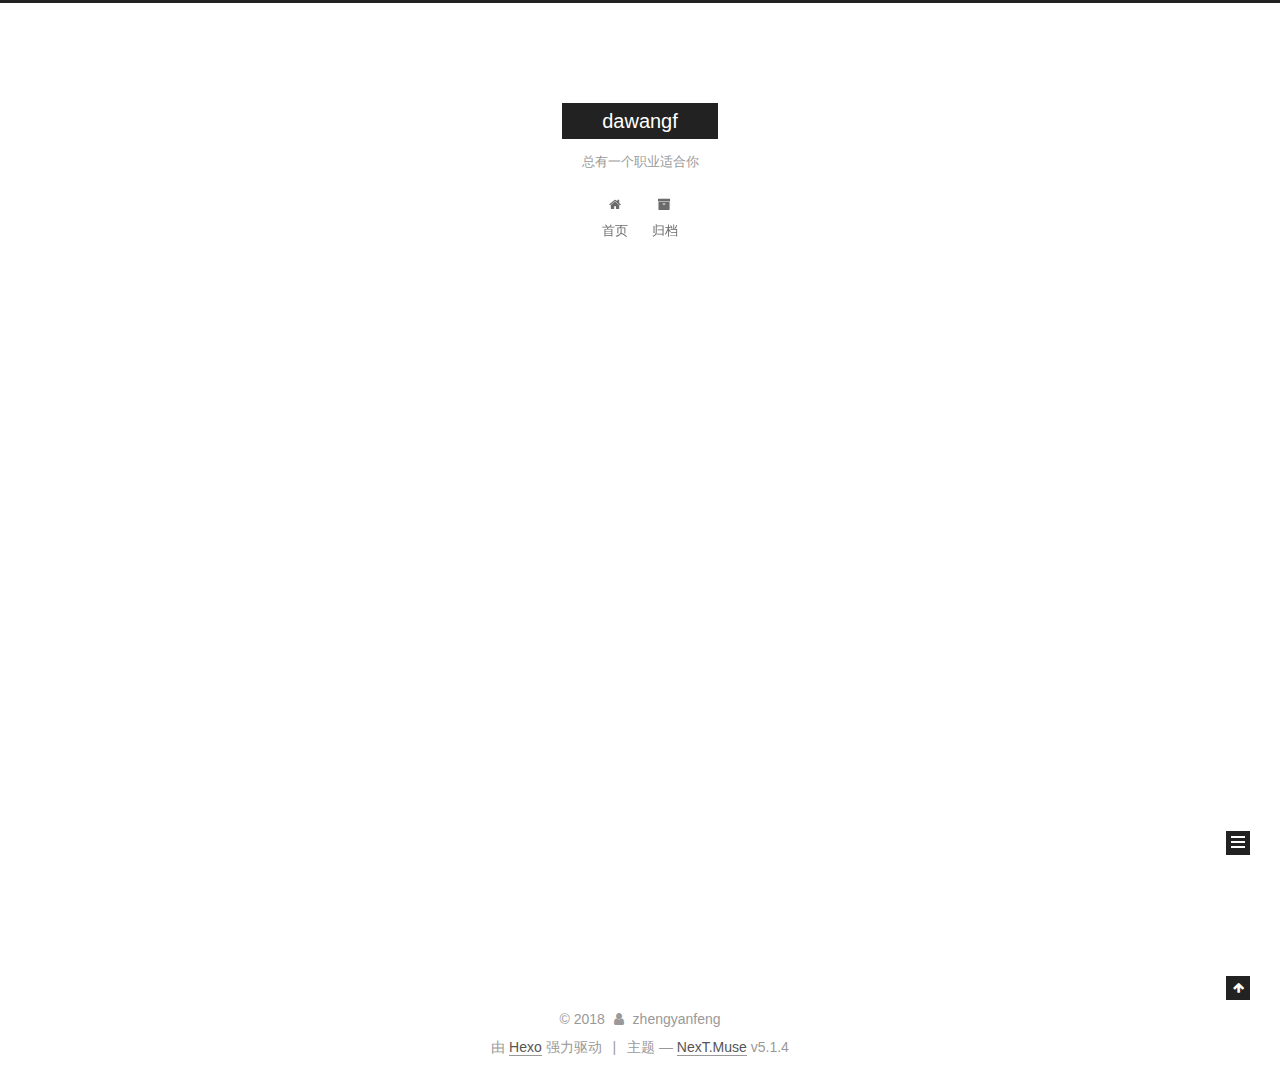
==== commit b9be6f86: "Site updated: 2018-02-04 17:53:36" ====
--- a/index.html
+++ b/index.html
@@ -232,6 +232,125 @@
   
   
   <div class="post-block">
+    <link itemprop="mainEntityOfPage" href="http://yoursite.com/2018/02/04/Sublime-Text3-Package-Control-在菜单栏中不显示/">
+
+    <span hidden itemprop="author" itemscope itemtype="http://schema.org/Person">
+      <meta itemprop="name" content="zhengyanfeng">
+      <meta itemprop="description" content="">
+      <meta itemprop="image" content="/images/avatar.gif">
+    </span>
+
+    <span hidden itemprop="publisher" itemscope itemtype="http://schema.org/Organization">
+      <meta itemprop="name" content="dawangf">
+    </span>
+
+    
+      <header class="post-header">
+
+        
+        
+          <h1 class="post-title" itemprop="name headline">
+                
+                <a class="post-title-link" href="/2018/02/04/Sublime-Text3-Package-Control-在菜单栏中不显示/" itemprop="url">Sublime Text3 Package Control  在菜单栏中不显示</a></h1>
+        
+
+        <div class="post-meta">
+          <span class="post-time">
+            
+              <span class="post-meta-item-icon">
+                <i class="fa fa-calendar-o"></i>
+              </span>
+              
+                <span class="post-meta-item-text">发表于</span>
+              
+              <time title="创建于" itemprop="dateCreated datePublished" datetime="2018-02-04T16:14:55+08:00">
+                2018-02-04
+              </time>
+            
+
+            
+
+            
+          </span>
+
+          
+
+          
+            
+          
+
+          
+          
+
+          
+
+          
+
+          
+
+        </div>
+      </header>
+    
+
+    
+    
+    
+    <div class="post-body" itemprop="articleBody">
+
+      
+      
+
+      
+        
+          
+            <h4 id="Sublime-Text3-Package-Control-在菜单栏中不显示"><a href="#Sublime-Text3-Package-Control-在菜单栏中不显示" class="headerlink" title="Sublime Text3 Package Control  在菜单栏中不显示"></a>Sublime Text3 Package Control  在菜单栏中不显示</h4><h1 id="测试测试"><a href="#测试测试" class="headerlink" title="测试测试"></a>测试测试</h1>
+          
+        
+      
+    </div>
+    
+    
+    
+
+    
+
+    
+
+    
+
+    <footer class="post-footer">
+      
+
+      
+
+      
+
+      
+      
+        <div class="post-eof"></div>
+      
+    </footer>
+  </div>
+  
+  
+  
+  </article>
+
+
+    
+      
+
+  
+
+  
+  
+  
+
+  <article class="post post-type-normal" itemscope itemtype="http://schema.org/Article">
+  
+  
+  
+  <div class="post-block">
     <link itemprop="mainEntityOfPage" href="http://yoursite.com/2018/02/03/first/">
 
     <span hidden itemprop="author" itemscope itemtype="http://schema.org/Person">
@@ -386,7 +505,7 @@
               
                 <a href="/archives/">
               
-                  <span class="site-state-item-count">1</span>
+                  <span class="site-state-item-count">2</span>
                   <span class="site-state-item-name">日志</span>
                 </a>
               </div>
--- a/css/main.css
+++ b/css/main.css
@@ -1822,7 +1822,7 @@
   width: 4px;
   height: 4px;
   border-radius: 50%;
-  background: #6f99f1;
+  background: #0a5ee2;
 }
 .links-of-blogroll {
   font-size: 13px;
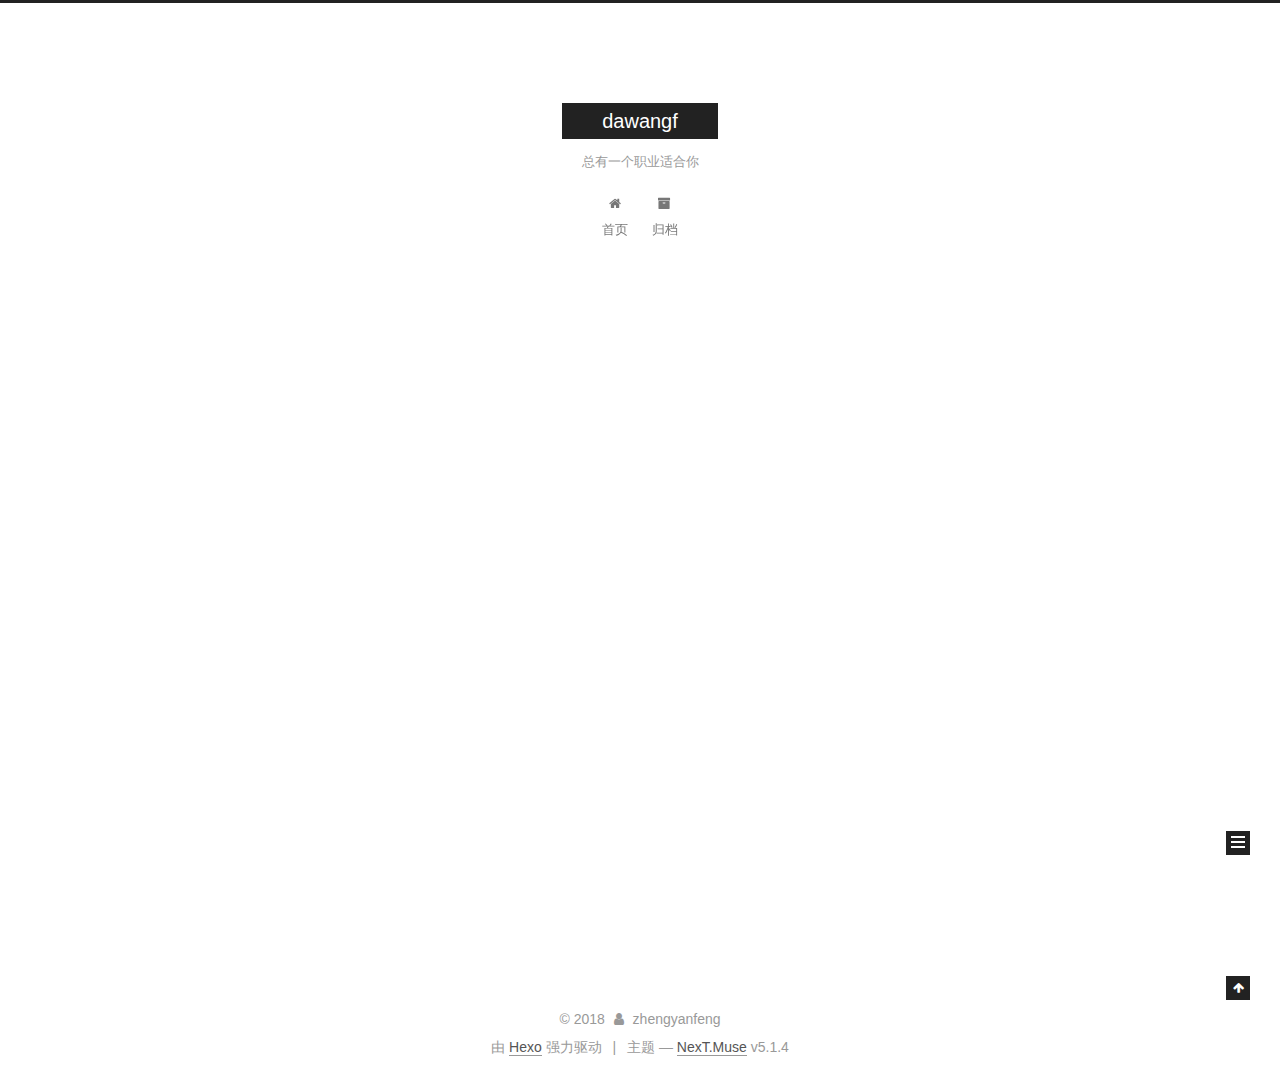
==== commit dd003e8a: "Site updated: 2018-02-04 17:55:04" ====
--- a/index.html
+++ b/index.html
@@ -251,7 +251,7 @@
         
           <h1 class="post-title" itemprop="name headline">
                 
-                <a class="post-title-link" href="/2018/02/04/Sublime-Text3-Package-Control-在菜单栏中不显示/" itemprop="url">Sublime Text3 Package Control  在菜单栏中不显示</a></h1>
+                <a class="post-title-link" href="/2018/02/04/Sublime-Text3-Package-Control-在菜单栏中不显示/" itemprop="url">Sublime Text3 Package Control  在菜单栏中不</a></h1>
         
 
         <div class="post-meta">
--- a/css/main.css
+++ b/css/main.css
@@ -1822,7 +1822,7 @@
   width: 4px;
   height: 4px;
   border-radius: 50%;
-  background: #0a5ee2;
+  background: #189a08;
 }
 .links-of-blogroll {
   font-size: 13px;
